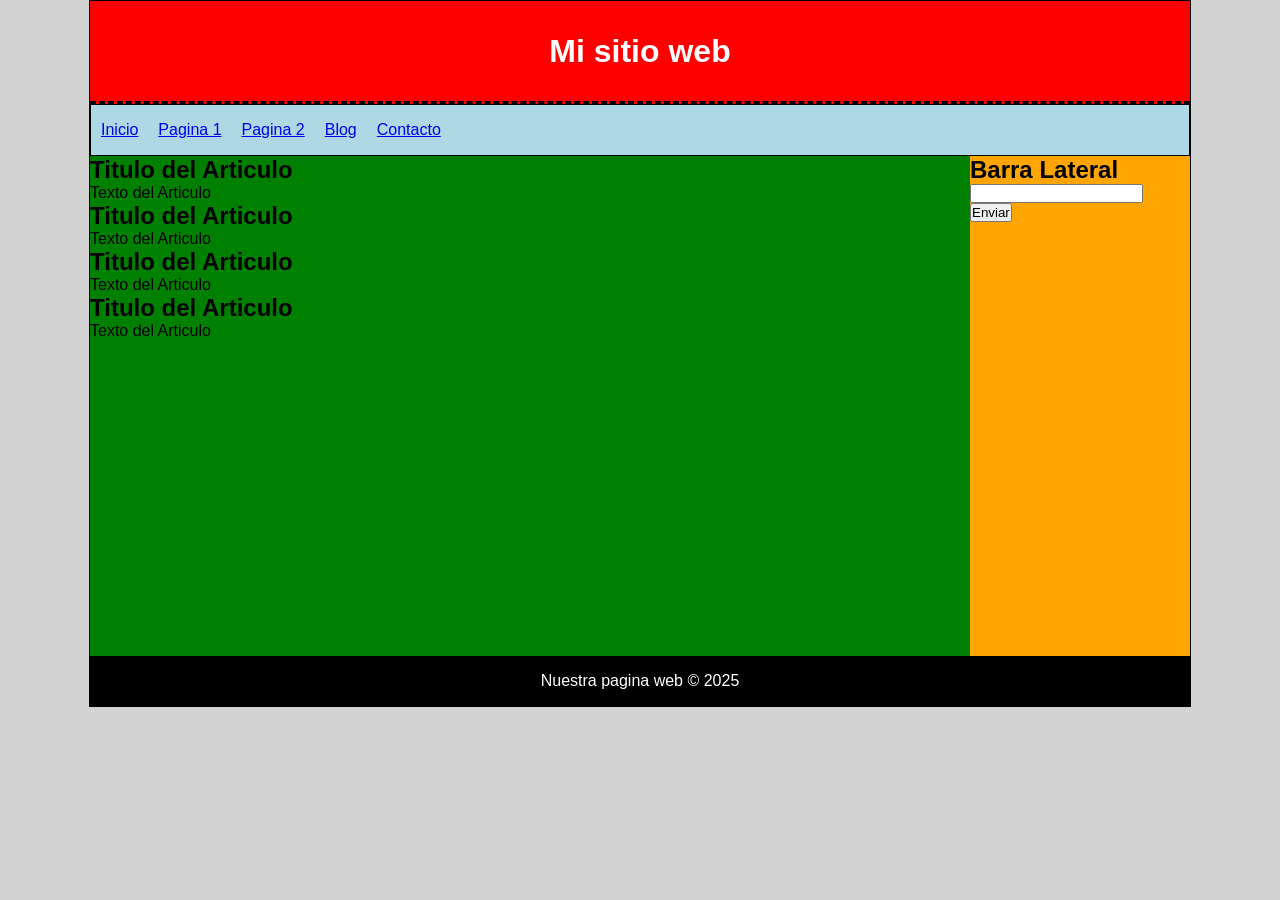
==== index.html @ b8278ed7 "Commit inicial" ====
<!DOCTYPE html> <!-- Indica que este documento sigue el estándar HTML5 -->
<html lang="es"> <!-- Define el idioma del documento como español -->
<head>
    <meta charset="UTF-8"> <!-- Establece la codificación de caracteres del documento a UTF-8 -->
    <title>Mi sitio</title> <!-- Título de la página, que aparece en la pestaña del navegador -->
    <link rel="stylesheet" href="./assets/css/style.css"> <!-- Vincula un archivo CSS externo para estilizar la página -->
</head>
<body>
    <div id="container"> <!-- Contenedor principal para todos los elementos de la página -->
        <header>
            <h1>Mi sitio web</h1> <!-- Encabezado principal de la página -->
        </header>

        <!-- El siguiente header está comentado. Si lo descomentas, tendrá el mismo estilo que el primero, porque comparten la misma etiqueta y estilos asociados en el CSS -->
        <!-- <header>
            <h1>Aprendiendo CSS</h1>
        </header> -->

        <nav> <!-- Navegación principal de la página -->
            <ul> <!-- Lista no ordenada para los enlaces de navegación -->
                <li><a href="#">Inicio</a></li>
                <li><a href="#">Pagina 1</a></li>
                <li><a href="#">Pagina 2</a></li>
                <li><a href="#">Blog</a></li>
                <li><a href="#">Contacto</a></li>
            </ul>
        </nav>

        <!-- Este div se utiliza para solucionar problemas de diseño, como el desbordamiento de flotación. Sin el CSS, es difícil explicar su efecto específico. -->
        <div class="clearfix"></div>

        <section id="content"> <!-- Sección principal del contenido -->
            <!-- Artículos o entradas individuales -->
            <article class='article'>
                <h2>Titulo del Articulo</h2>
                <p>Texto del Articulo</p>
            </article>

            <article class='article'>
                <h2>Titulo del Articulo</h2>
                <p>Texto del Articulo</p>
            </article>

            <article class='article'>
                <h2>Titulo del Articulo</h2>
                <p>Texto del Articulo</p>
            </article>

            <article class='article'>
                <h2>Titulo del Articulo</h2>
                <p>Texto del Articulo</p>
            </article>
        </section>

        <aside> <!-- Contenido secundario o barra lateral -->
            <h2>Barra Lateral</h2>
            <form> <!-- Formulario de ejemplo -->
                <input type="text"><br>
                <input type="submit" value="Enviar">
            </form>
        </aside>

        <div class="clearfix"></div> <!-- Otro clearfix para evitar problemas de diseño antes del pie de página -->

        <footer> <!-- Pie de página de la web -->
            Nuestra pagina web &copy; 2025
        </footer>

    </div>
</body>
</html>
---- assets/css/style.css ----
/* Con "*" podemos poner una regla general a todos los elementos */
*{
    margin: 0px; /* Elimina los márgenes externos de todos los elementos */
    padding: 0px; /* Elimina los rellenos internos de todos los elementos */
}

body{
    background: lightgray; /* Establece el color de fondo del cuerpo del documento */
    font-family: Arial, Helvetica, sans-serif; /* Define la familia de fuentes para el texto */
}

#container{
    width: 1100px; /* Ancho del contenedor principal */
    margin: 0px auto; /* Centra el contenedor en la página */
    border: 1px solid black; /* Borde alrededor del contenedor */
}

header{
    background: red; /* Color de fondo para el encabezado */
    height: 100px; /* Altura del encabezado */
    width: 100%; /* El encabezado ocupa el 100% del ancho de su contenedor */
    margin: 0; /* Elimina cualquier margen externo del encabezado */
    text-align: center; /* Alinea el texto al centro */
    line-height: 100px; /* Alinea verticalmente el texto en el encabezado */
    color: white; /* Color del texto en el encabezado */
    border-bottom: 3px dashed black; /* Borde inferior del encabezado */
}

nav{
    background: lightblue; /* Color de fondo para la barra de navegación */
    height: 50px; /* Altura de la barra de navegación */
    border: 1px solid black; /* Borde alrededor de la barra de navegación */
}

nav ul li{
    float: left; /* Alinea los elementos de la lista hacia la izquierda */
    list-style: none; /* Elimina los estilos de lista predeterminados */
    margin: 10px; /* Margen alrededor de cada elemento de la lista */
    line-height: 30px; /* Altura de la línea para elementos de la lista */
}

/* Soluciona problemas de diseño causados por elementos flotantes */
.clearfix{
    clear: both; /* Evita que elementos flotantes interfieran con los elementos a su alrededor */
}

#content{
    float: left; /* Alinea el contenido principal hacia la izquierda */
    width: 80%; /* Ancho del contenido principal */
    min-height: 500px; /* Altura mínima del contenido principal */
    background: green; /* Color de fondo del contenido principal */
}

aside{
    float: left; /* Alinea la barra lateral hacia la izquierda */
    width: 20%; /* Ancho de la barra lateral */
    min-height: 500px; /* Altura mínima de la barra lateral */
    background: orange; /* Color de fondo de la barra lateral */
}

footer{
    background: black; /* Color de fondo del pie de página */
    color: white; /* Color del texto en el pie de página */
    text-align: center; /* Alinea el texto al centro en el pie de página */
    height: 50px; /* Altura del pie de página */
    line-height: 50px; /* Alinea verticalmente el texto en el pie de página */
}
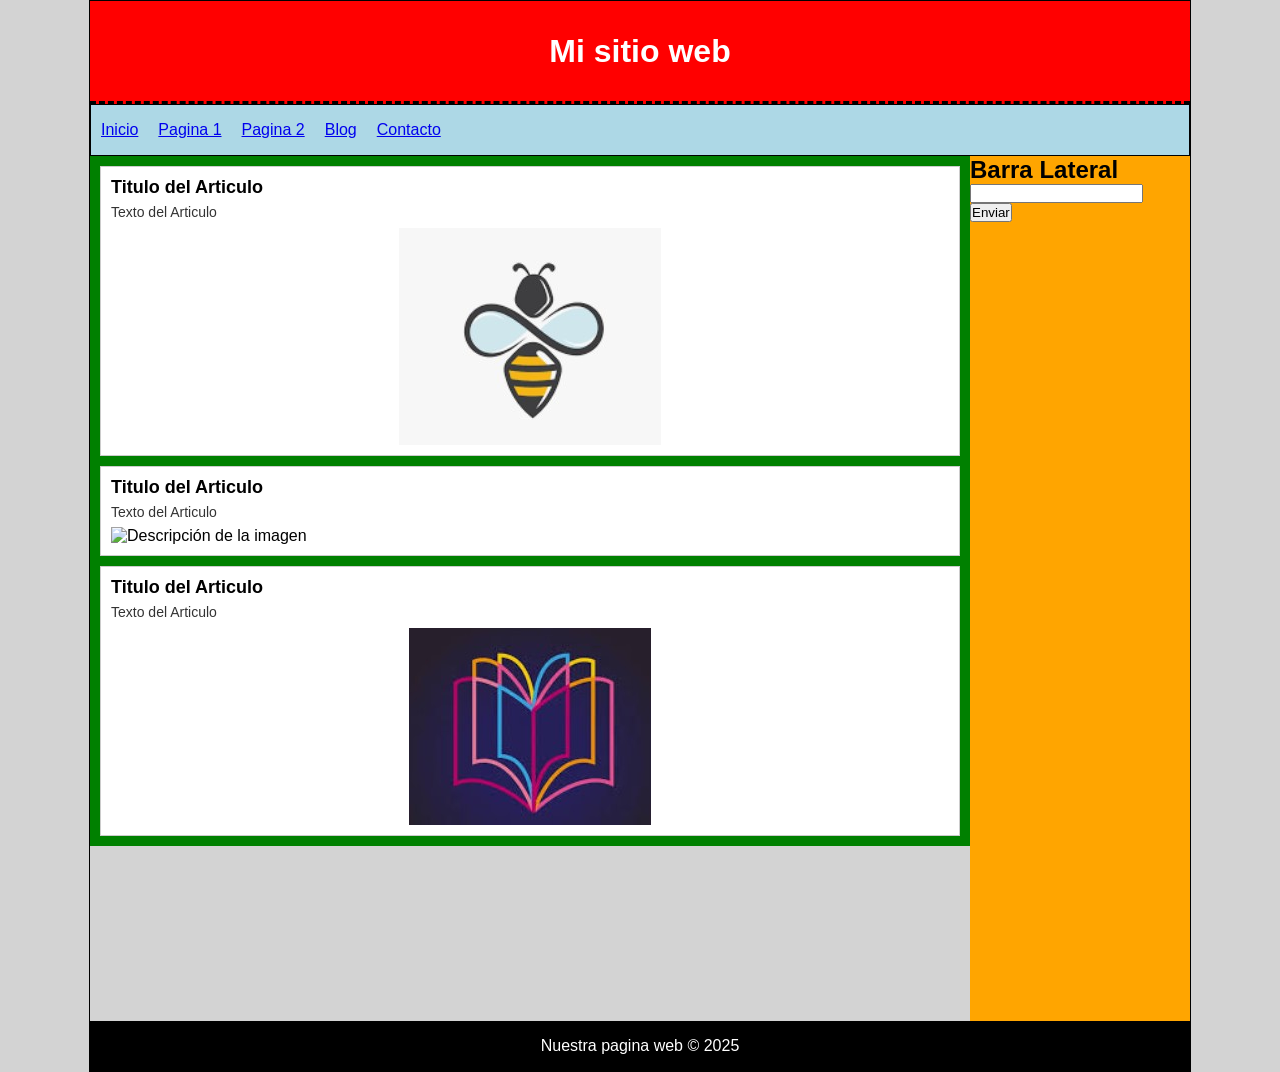
==== commit f6a74e41: "Se agregan imagenes a articulos" ====
--- a/index.html
+++ b/index.html
@@ -1,10 +1,13 @@
 <!DOCTYPE html> <!-- Indica que este documento sigue el estándar HTML5 -->
 <html lang="es"> <!-- Define el idioma del documento como español -->
+
 <head>
     <meta charset="UTF-8"> <!-- Establece la codificación de caracteres del documento a UTF-8 -->
     <title>Mi sitio</title> <!-- Título de la página, que aparece en la pestaña del navegador -->
     <link rel="stylesheet" href="./assets/css/style.css"> <!-- Vincula un archivo CSS externo para estilizar la página -->
+    
 </head>
+
 <body>
     <div id="container"> <!-- Contenedor principal para todos los elementos de la página -->
         <header>
@@ -34,21 +37,19 @@
             <article class='article'>
                 <h2>Titulo del Articulo</h2>
                 <p>Texto del Articulo</p>
+                <img src="./assets/img/abeja.jpg" alt="Descripción de la imagen">
             </article>
 
             <article class='article'>
                 <h2>Titulo del Articulo</h2>
                 <p>Texto del Articulo</p>
+                <img src="./assets/img/leopardo.jpg" alt="Descripción de la imagen">
             </article>
 
             <article class='article'>
                 <h2>Titulo del Articulo</h2>
                 <p>Texto del Articulo</p>
-            </article>
-
-            <article class='article'>
-                <h2>Titulo del Articulo</h2>
-                <p>Texto del Articulo</p>
+                <img src="./assets/img/libros.jpg" alt="Descripción de la imagen">
             </article>
         </section>
 
@@ -68,4 +69,5 @@
 
     </div>
 </body>
-</html>
+
+</html>
--- a/assets/css/style.css
+++ b/assets/css/style.css
@@ -51,10 +51,49 @@
     background: green; /* Color de fondo del contenido principal */
 }
 
+
+/* Estilos básicos para los artículos */
+.article {
+    background: white;          /* Fondo blanco para diferenciar del content */
+    border: 1px solid #ccc;     /* Borde gris claro */
+    padding: 10px;              /* Espaciado interno */
+    margin: 10px;               /* Espaciado externo entre artículos */
+}
+
+/* Título de los artículos */
+.article h2 {
+    font-size: 18px;            /* Tamaño de letra del título */
+    color: black;               /* Color negro para el título */
+    margin-bottom: 5px;         /* Espacio debajo del título */
+}
+
+/* Texto del artículo */
+.article p {
+    font-size: 14px;            /* Tamaño de letra del texto */
+    color: #333;                /* Gris oscuro */
+    line-height: 1.4;           /* Espaciado entre líneas */
+}
+
+/* Imagen dentro de los artículos */
+.article img {
+    max-width: 100%;            /* La imagen no se pasa del ancho del artículo */
+    height: auto;               /* Mantiene proporciones */
+    margin-top: 5px;            /* Espacio encima de la imagen */
+}
+
+
+img {
+  max-width: 100%; /* nunca más grande que el contenedor */
+  height: auto;    /* mantiene proporciones */
+  display: block;  /* elimina espacios extra */
+  margin: 0 auto;  /* centra la imagen */
+}
+
+
 aside{
     float: left; /* Alinea la barra lateral hacia la izquierda */
     width: 20%; /* Ancho de la barra lateral */
-    min-height: 500px; /* Altura mínima de la barra lateral */
+    min-height: 865px; /* Altura mínima de la barra lateral */
     background: orange; /* Color de fondo de la barra lateral */
 }
 
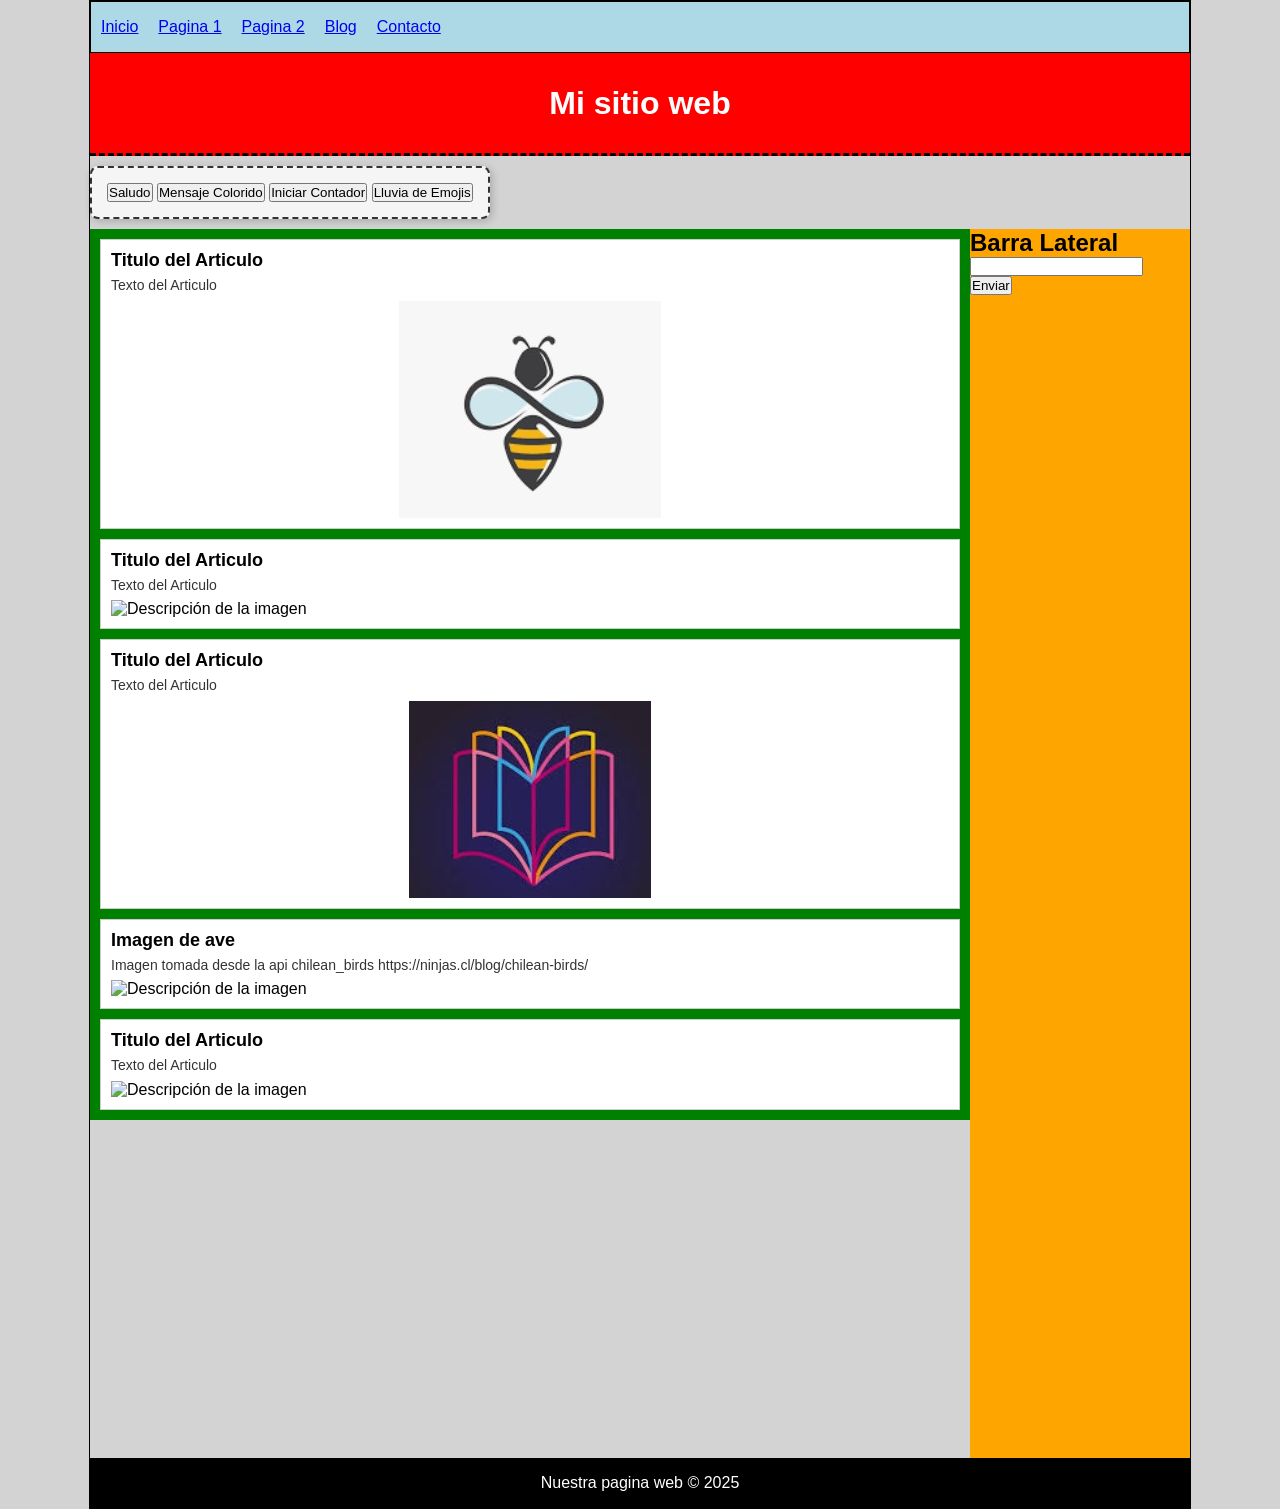
==== commit 298c33fa: "Se agrega interactividad JS en main.html" ====
--- a/index.html
+++ b/index.html
@@ -4,20 +4,13 @@
 <head>
     <meta charset="UTF-8"> <!-- Establece la codificación de caracteres del documento a UTF-8 -->
     <title>Mi sitio</title> <!-- Título de la página, que aparece en la pestaña del navegador -->
-    <link rel="stylesheet" href="./assets/css/style.css"> <!-- Vincula un archivo CSS externo para estilizar la página -->
-    
+    <link rel="stylesheet" href="./assets/css/style.css">
+    <!-- Vincula un archivo CSS externo para estilizar la página -->
+
 </head>
 
 <body>
     <div id="container"> <!-- Contenedor principal para todos los elementos de la página -->
-        <header>
-            <h1>Mi sitio web</h1> <!-- Encabezado principal de la página -->
-        </header>
-
-        <!-- El siguiente header está comentado. Si lo descomentas, tendrá el mismo estilo que el primero, porque comparten la misma etiqueta y estilos asociados en el CSS -->
-        <!-- <header>
-            <h1>Aprendiendo CSS</h1>
-        </header> -->
 
         <nav> <!-- Navegación principal de la página -->
             <ul> <!-- Lista no ordenada para los enlaces de navegación -->
@@ -28,6 +21,24 @@
                 <li><a href="#">Contacto</a></li>
             </ul>
         </nav>
+
+        <header>
+            <h1>Mi sitio web</h1> <!-- Encabezado principal de la página -->
+        </header>
+
+        <div class="contenedor-botones">
+            <button onclick="saludo()">Saludo</button>
+            <button onclick="mensajeColor()">Mensaje Colorido</button>
+            <button onclick="contador()">Iniciar Contador</button>
+            <button onclick="lluviaEmojis()">Lluvia de Emojis</button>
+        </div>
+
+
+
+        <!-- El siguiente header está comentado. Si lo descomentas, tendrá el mismo estilo que el primero, porque comparten la misma etiqueta y estilos asociados en el CSS -->
+        <!-- <header>
+            <h1>Aprendiendo CSS</h1>
+        </header> -->
 
         <!-- Este div se utiliza para solucionar problemas de diseño, como el desbordamiento de flotación. Sin el CSS, es difícil explicar su efecto específico. -->
         <div class="clearfix"></div>
@@ -51,6 +62,23 @@
                 <p>Texto del Articulo</p>
                 <img src="./assets/img/libros.jpg" alt="Descripción de la imagen">
             </article>
+
+
+            <!-- https://ninjas.cl/blog/chilean-birds/ -->
+            <!-- https://aves.ninjas.cl/api/birds -->
+            <article class='article'>
+                <h2>Imagen de ave</h2>
+                <p>Imagen tomada desde la api chilean_birds https://ninjas.cl/blog/chilean-birds/ </p>
+                <img src="https://aves.ninjas.cl/api/site/assets/files/3099/17082018024245aguilucho_chico_tomas_rivas_web.200x0.jpg"
+                    alt="Descripción de la imagen">
+            </article>
+
+            <article class='article'>
+                <h2>Titulo del Articulo</h2>
+                <p>Texto del Articulo</p>
+                <img src="./assets/img/imagen_inexistente.jpg" alt="Descripción de la imagen">
+            </article>
+
         </section>
 
         <aside> <!-- Contenido secundario o barra lateral -->
@@ -68,6 +96,8 @@
         </footer>
 
     </div>
+
+    <script src="./assets/js/script.js"></script>
 </body>
 
 </html>
--- a/assets/css/style.css
+++ b/assets/css/style.css
@@ -43,6 +43,21 @@
 .clearfix{
     clear: both; /* Evita que elementos flotantes interfieran con los elementos a su alrededor */
 }
+
+/* Estilos para el contenedor de los botones */
+.contenedor-botones {
+  background-color: #f5f5f5;   /* Fondo gris claro */
+  border: 2px dashed #333;     /* Borde punteado */
+  padding: 15px;               /* Espacio interno */
+  margin-top: 10px; 
+  margin-bottom: 10px;          
+  width: fit-content;          /* Se ajusta al contenido */
+  text-align: center;          /* Centra los botones dentro */
+  border-radius: 8px;          /* Esquinas redondeadas */
+  box-shadow: 2px 2px 8px rgba(0,0,0,0.2); /* Sombrita ligera */
+}
+
+
 
 #content{
     float: left; /* Alinea el contenido principal hacia la izquierda */
@@ -93,7 +108,7 @@
 aside{
     float: left; /* Alinea la barra lateral hacia la izquierda */
     width: 20%; /* Ancho de la barra lateral */
-    min-height: 865px; /* Altura mínima de la barra lateral */
+    min-height: 1229px; /* Altura mínima de la barra lateral */
     background: orange; /* Color de fondo de la barra lateral */
 }
 
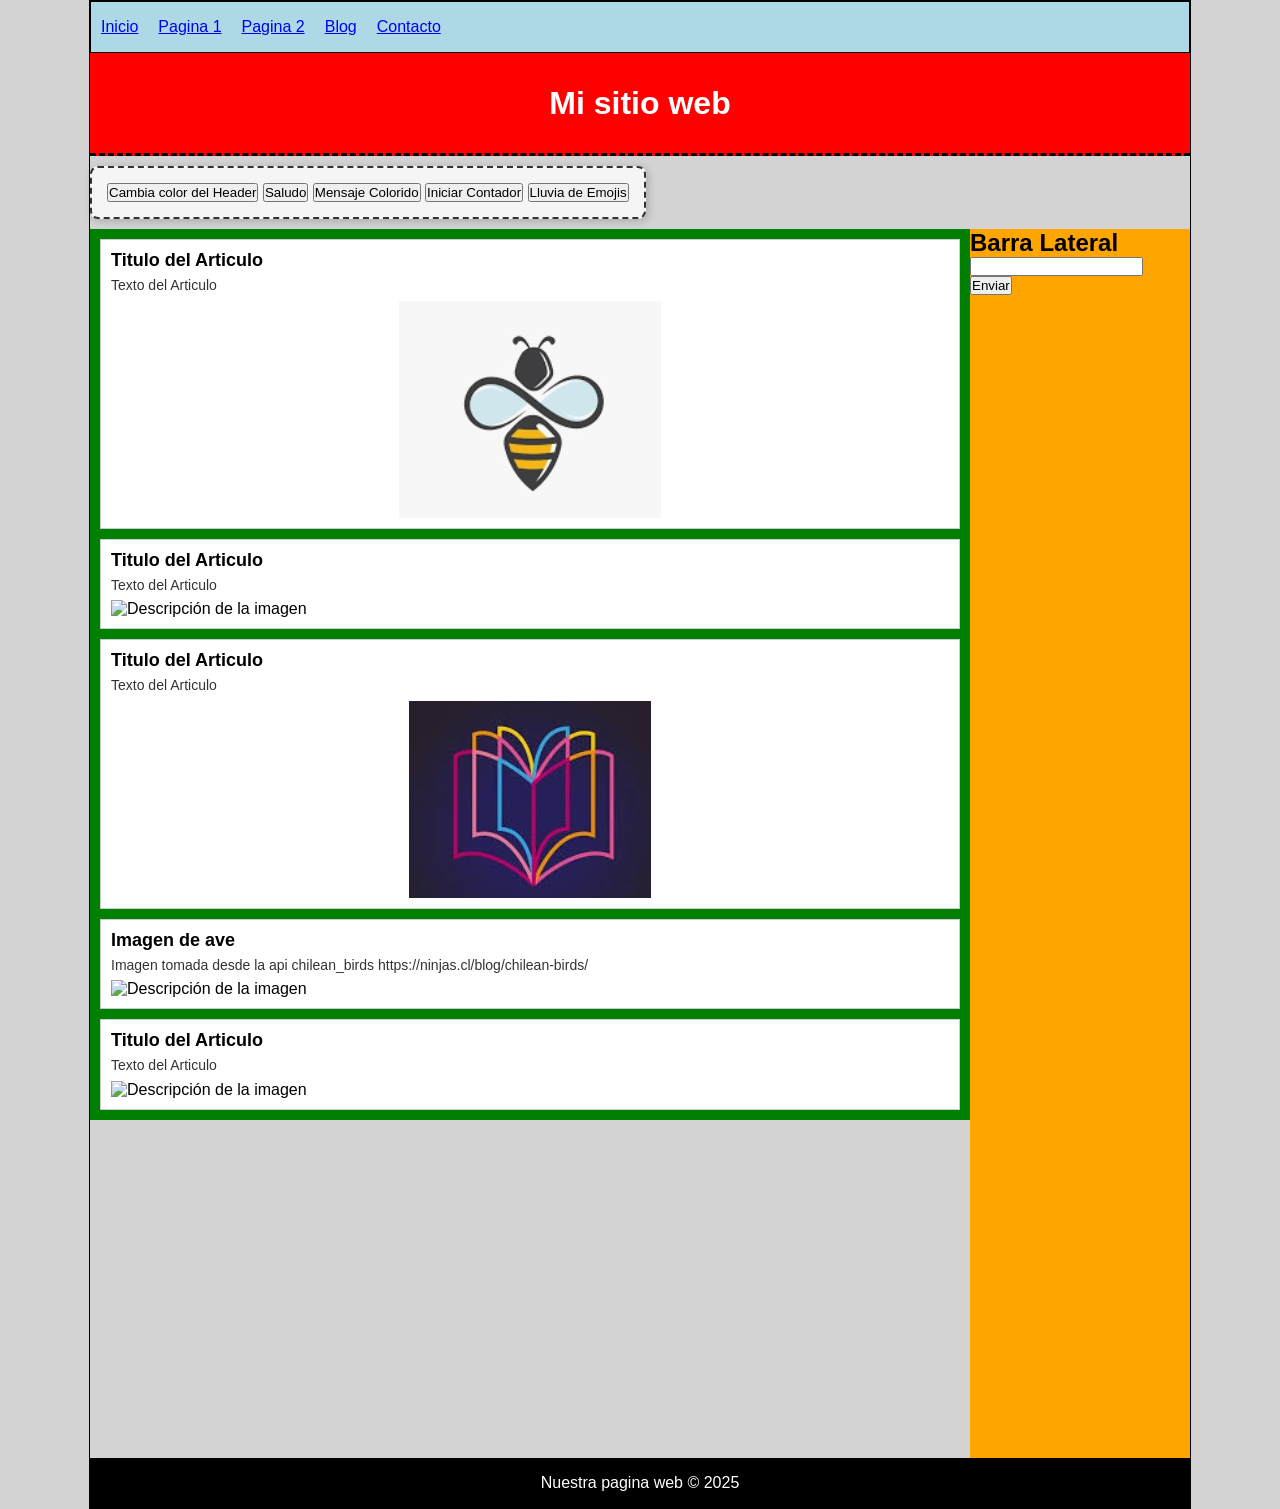
==== commit 1df018c0: "Se agrega boton cambio de colores header" ====
--- a/index.html
+++ b/index.html
@@ -27,6 +27,7 @@
         </header>
 
         <div class="contenedor-botones">
+            <button onclick="cambiarColorHeader()">Cambia color del Header</button>
             <button onclick="saludo()">Saludo</button>
             <button onclick="mensajeColor()">Mensaje Colorido</button>
             <button onclick="contador()">Iniciar Contador</button>
